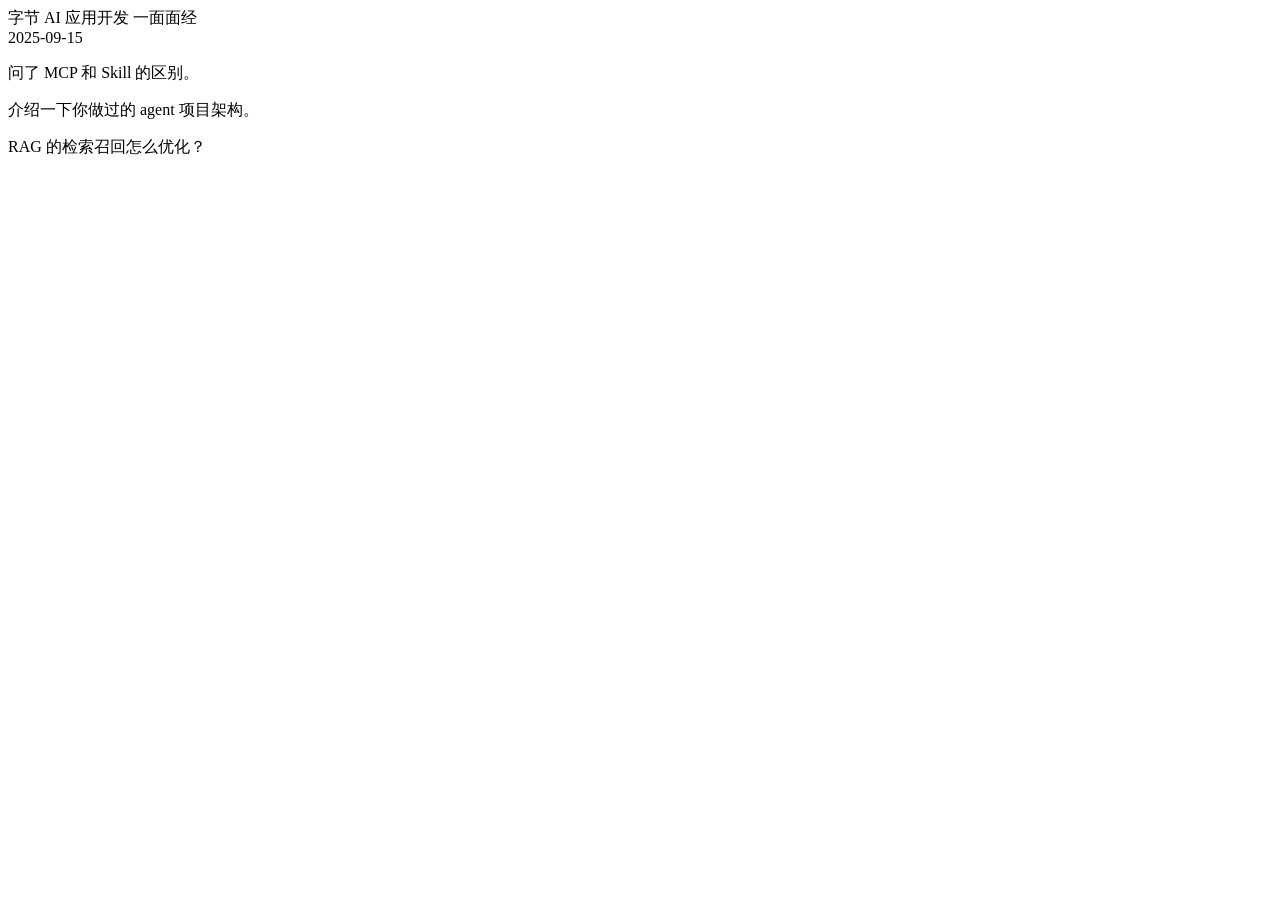
==== tests/fixtures/nowcoder_sample.html @ 4df3ba7d "feat: add 牛客 connector parsing post HTML to dated RawPost with degrade Co-Authored-By: Claude Sonnet" ====
<!DOCTYPE html>
<html>
<head><title>字节 AI 应用开发 一面面经</title></head>
<body>
  <div class="post-title">字节 AI 应用开发 一面面经</div>
  <span class="post-date">2025-09-15</span>
  <div class="post-content">
    <p>问了 MCP 和 Skill 的区别。</p>
    <p>介绍一下你做过的 agent 项目架构。</p>
    <p>RAG 的检索召回怎么优化？</p>
  </div>
</body>
</html>
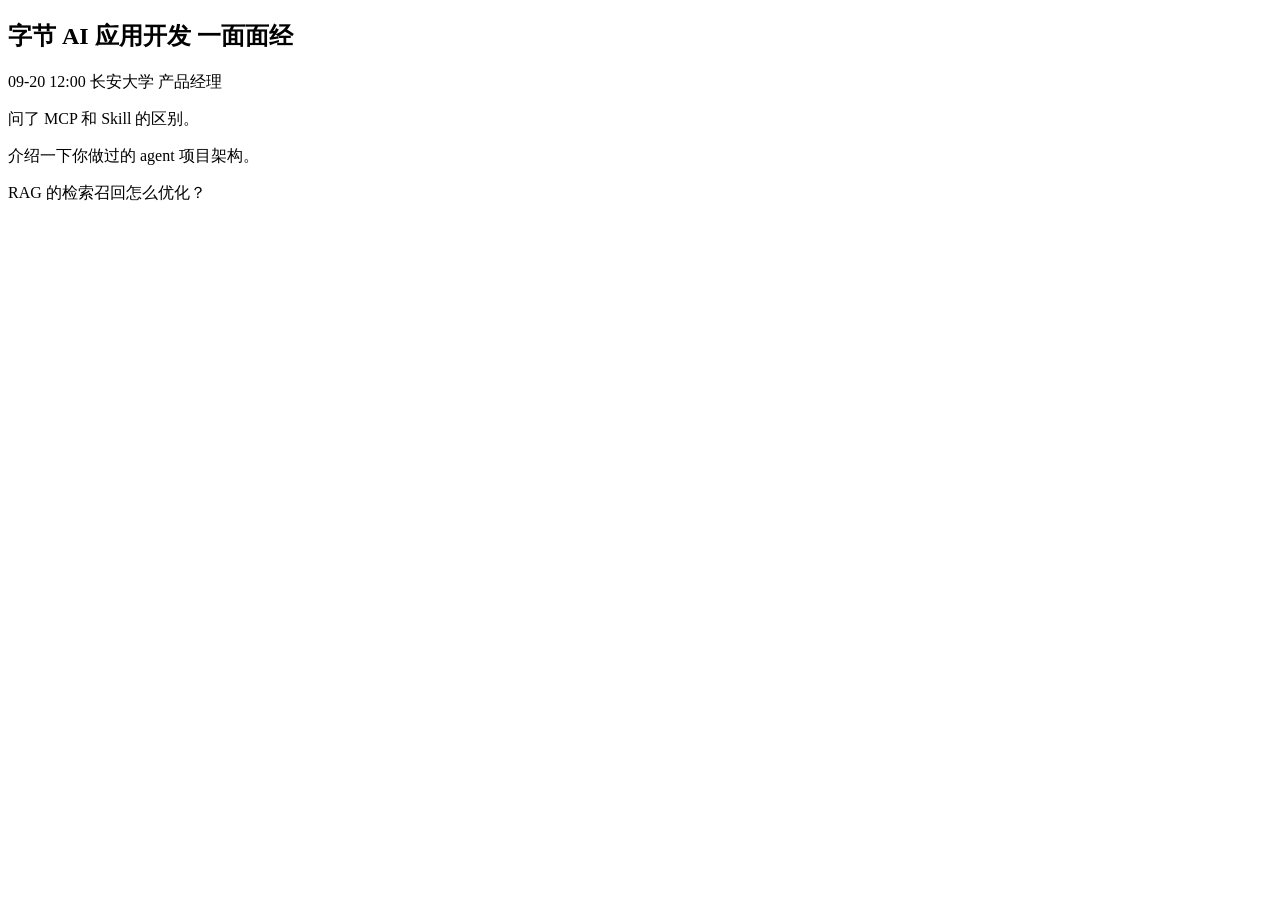
==== commit c8eb56f9: "test: replace nowcoder fixture with real-shape HTML (createTime + new selectors)" ====
--- a/tests/fixtures/nowcoder_sample.html
+++ b/tests/fixtures/nowcoder_sample.html
@@ -1,13 +1,19 @@
 <!DOCTYPE html>
 <html>
-<head><title>字节 AI 应用开发 一面面经</title></head>
+<head><title>字节 AI 应用开发 一面面经_牛客网</title></head>
 <body>
-  <div class="post-title">字节 AI 应用开发 一面面经</div>
-  <span class="post-date">2025-09-15</span>
-  <div class="post-content">
-    <p>问了 MCP 和 Skill 的区别。</p>
-    <p>介绍一下你做过的 agent 项目架构。</p>
-    <p>RAG 的检索召回怎么优化？</p>
-  </div>
+  <section class="post-content-box">
+    <div class="content-post-title"><h1>字节 AI 应用开发 一面面经</h1></div>
+    <div class="user-job-name">
+      <span class="time-text">09-20 12:00</span>
+      <span class="job-text">长安大学 产品经理</span>
+    </div>
+    <div class="nc-slate-editor-content">
+      <p>问了 MCP 和 Skill 的区别。</p>
+      <p>介绍一下你做过的 agent 项目架构。</p>
+      <p>RAG 的检索召回怎么优化？</p>
+    </div>
+  </section>
+  <script>window.__INITIAL_STATE__ = {"post":{"createTime":1758326400000,"title":"字节 AI 应用开发 一面面经"}};</script>
 </body>
 </html>
